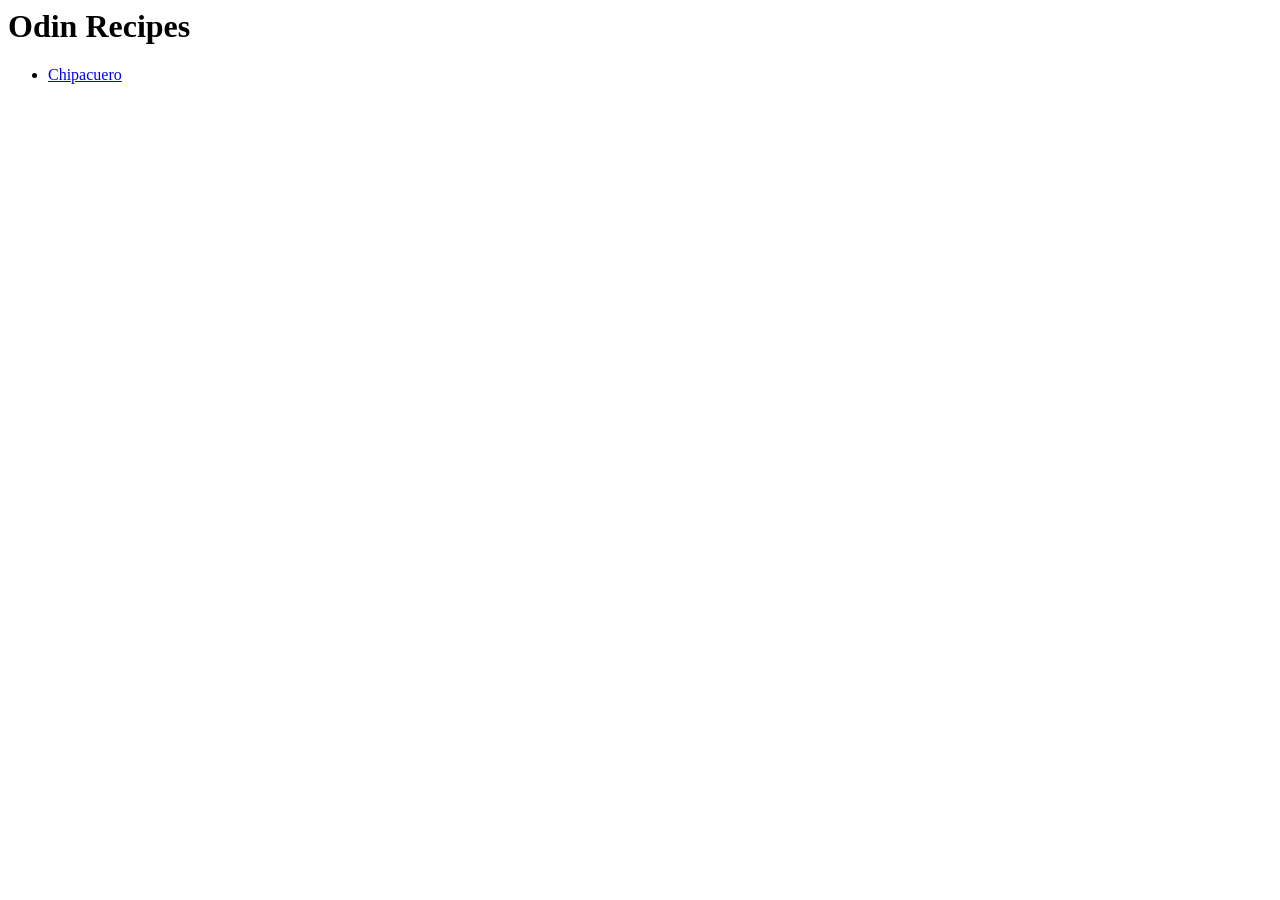
==== index.html @ bdc16f8e "Adding core of the webpage: index.html  and  first recipe: chipacuero" ====
<!DOCTYPE html lang="en">
<html>


<head>
    <meta charset="UTF-8">
    <meta name="viewport" content="width=device-width, initial-scale=1.0">
    <title>Odin Recipes</title>
</head>


<body>
    <h1>Odin Recipes</h1>
    <ul>
        <li><a href="recipes/chipacuero.html">Chipacuero</a></li>
    </ul>
</body>
</html>
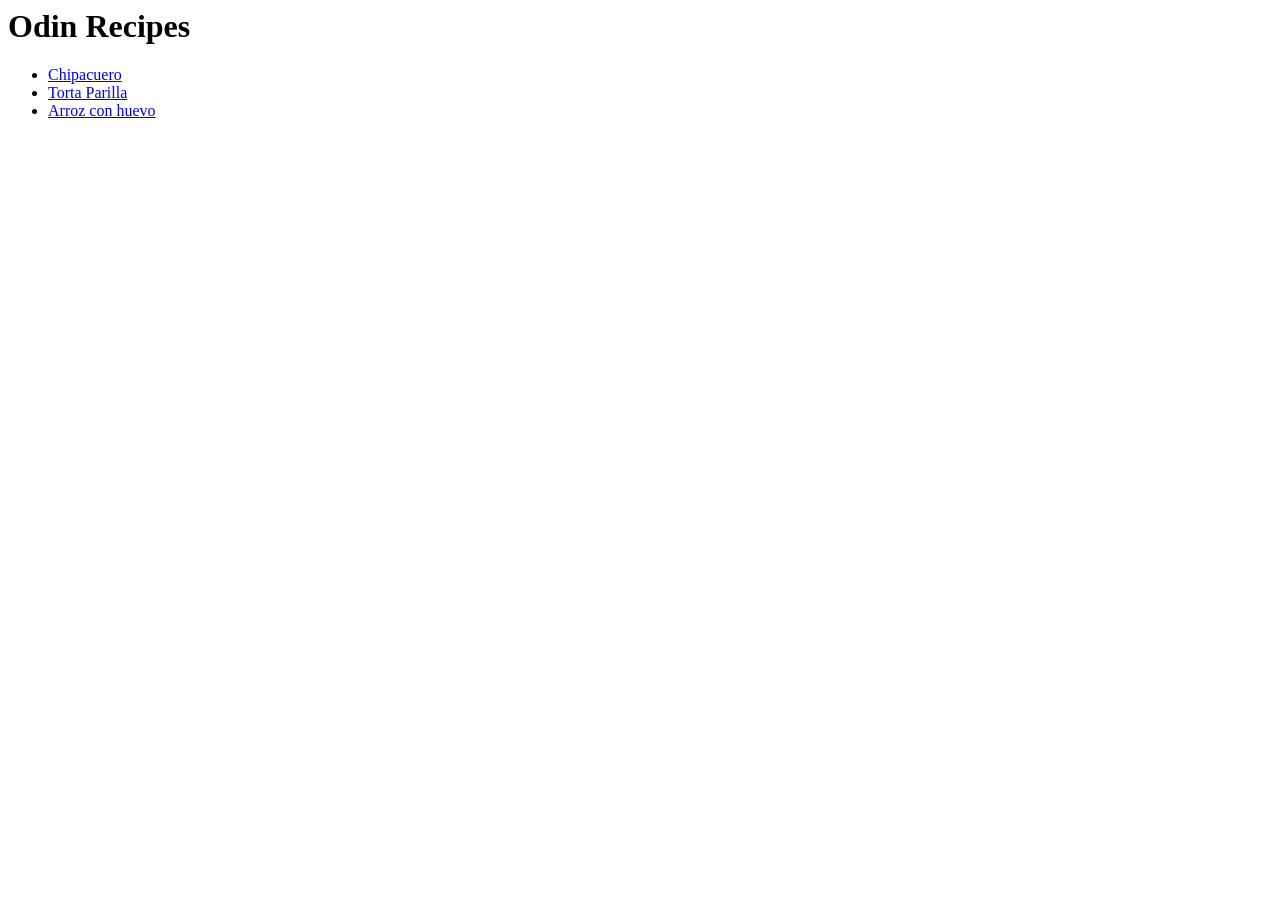
==== commit e7a7014c: "Adding two more recipes: torta parrilla AND Arroz con huevo" ====
--- a/index.html
+++ b/index.html
@@ -13,6 +13,8 @@
     <h1>Odin Recipes</h1>
     <ul>
         <li><a href="recipes/chipacuero.html">Chipacuero</a></li>
+        <li><a href="recipes/torta_parrilla.html">Torta Parilla</a></li>
+        <li><a href="recipes/arroz_con_huevo.html">Arroz con huevo</li>
     </ul>
 </body>
 </html>
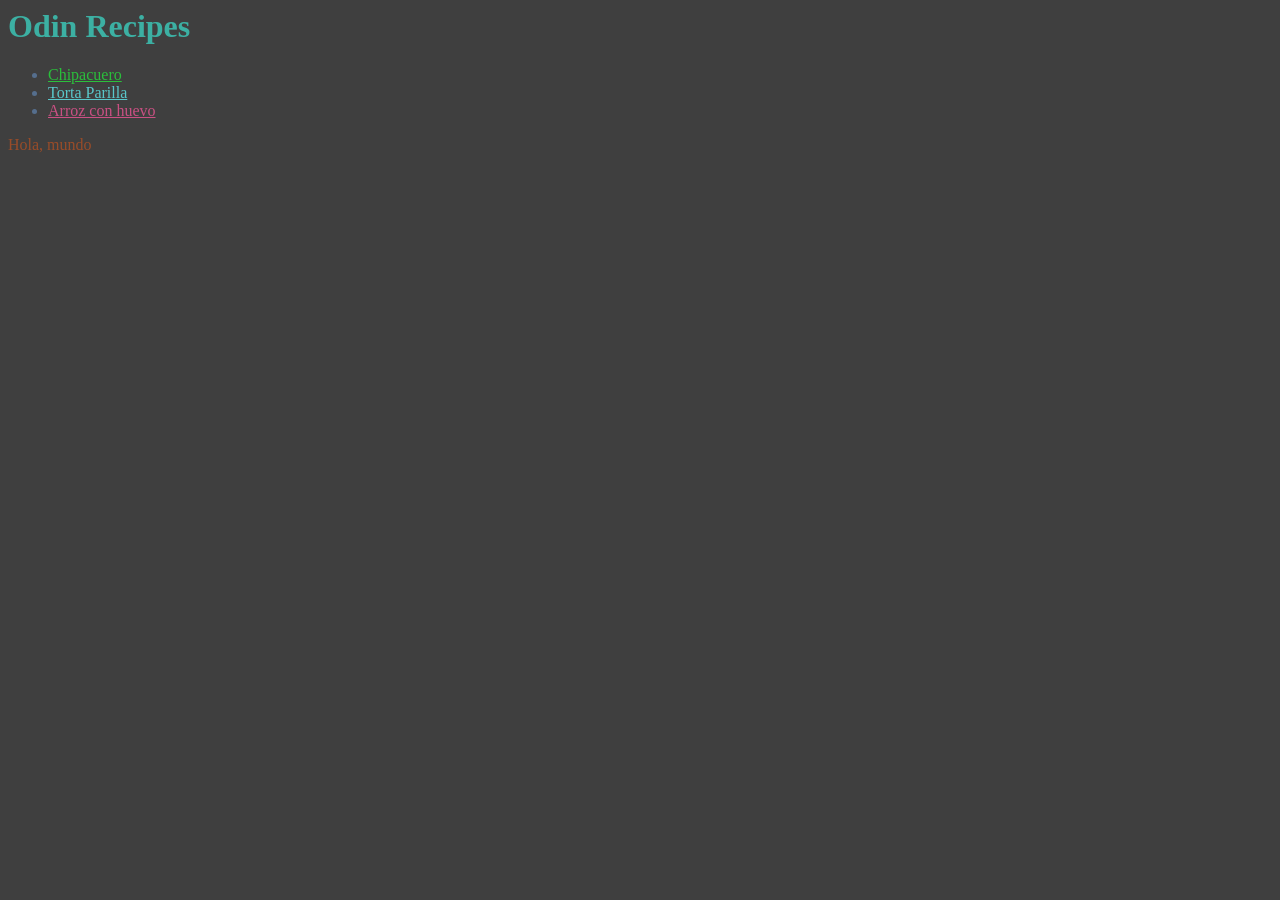
==== commit c3514f2b: "Add Styling w/ styles.css to make site better" ====
--- a/index.html
+++ b/index.html
@@ -1,4 +1,5 @@
 <!DOCTYPE html lang="en">
+<link rel="stylesheet" href="styles.css">
 <html>
 
 
@@ -9,12 +10,15 @@
 </head>
 
 
-<body>
+<body id="the-body">
     <h1>Odin Recipes</h1>
     <ul>
-        <li><a href="recipes/chipacuero.html">Chipacuero</a></li>
-        <li><a href="recipes/torta_parrilla.html">Torta Parilla</a></li>
-        <li><a href="recipes/arroz_con_huevo.html">Arroz con huevo</li>
+        <li><a class="uno" href="recipes/chipacuero.html">Chipacuero</a></li>
+        <li><a class="dos" href="recipes/torta_parrilla.html">Torta Parilla</a></li>
+        <li><a class="tres" href="recipes/arroz_con_huevo.html">Arroz con huevo</a></li>
     </ul>
+
+
+    <div class="tu-madre">Hola, mundo</div>
 </body>
 </html>
--- a/styles.css
+++ b/styles.css
@@ -0,0 +1,35 @@
+h1 {
+    color: rgba(60, 214, 196, 0.754)
+}
+
+li {
+    color: rgba(101, 143, 196, 0.593)
+}
+
+a.uno {
+    color: rgba(36, 233, 59, 0.754)
+}
+
+a.dos {
+    color: rgba(98, 244, 249, 0.754)
+}
+
+a.tres {
+    color: rgba(249, 86, 154, 0.754)
+}
+
+
+div.tu-madre {
+    color: rgba(241, 90, 20, 0.5)
+}
+
+
+#the-body {
+    background-color:rgba(0, 0, 0, 0.754);
+}
+
+
+img {
+    height: 400;
+    width: 500;
+}
